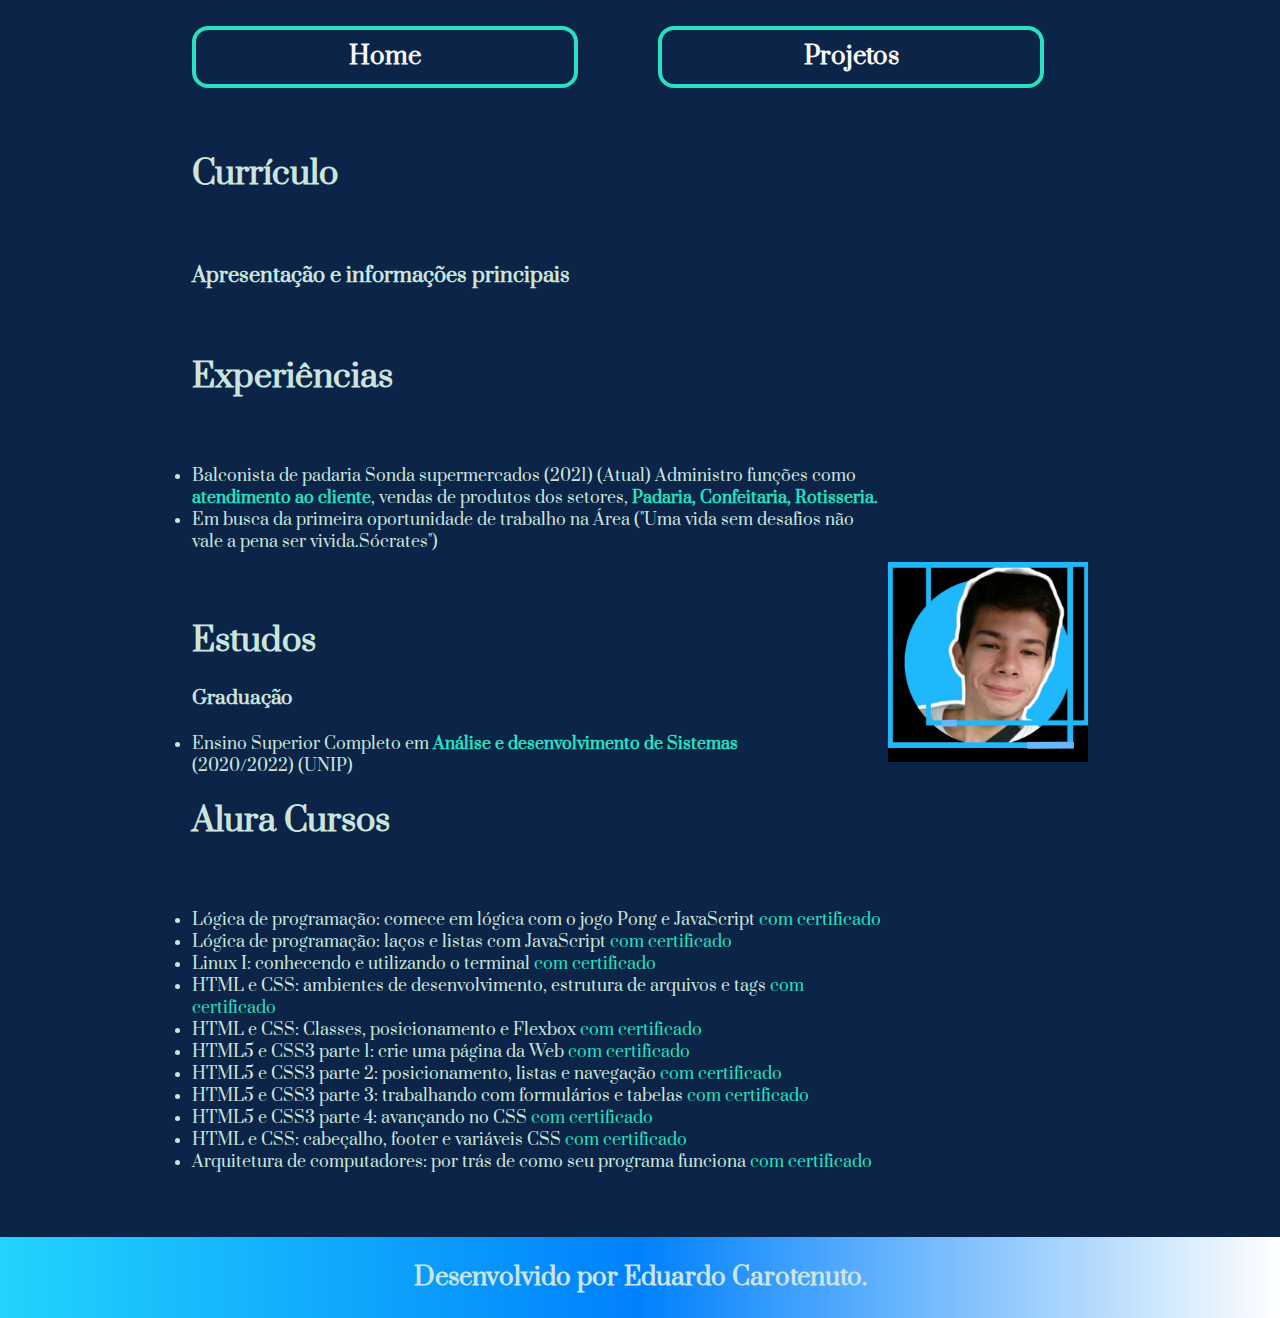
==== curriculo.html @ 5c484de5 "primeiro projeto" ====
<!DOCTYPE html>
<html lang="pt-br">
<head>
    <meta charset="UTF-8">
    <meta http-equiv="X-UA-Compatible" content="IE=edge">
    <meta name="viewport" content="width=device-width, initial-scale=1.0">
    <title> Meu Curriculo</title>
    <link rel="stylesheet" href="styles/style.css">
</head>
    <body>
        <selection>
        <header class="cabecalho">
            <nav class="cabecalho__menu">
                <a class="apresentacao__links_link" href="index.html"> Home </a>
                <a class="apresentacao__links_link" href="projetos.html"> Projetos </a>
            </nav>
        </header>
        <main class="apresentacao_conteudo">
            <selection>
                <h1> Currículo</h1><br><br><br>
                <p class="apresentacao__conteudo">
                <p class="sub_apresentacao__curriculo"> Apresentação e informações principais</p><br><br><br>
                </p>
                <h1> Experiências</h1><br><br><br>
                <p class="apresentacao__conteudo">
                <ul>
                    <li>Balconista de padaria Sonda supermercados (2021) (Atual) Administro funções como <strong>atendimento ao cliente</strong>, vendas de produtos dos setores, <strong>Padaria, Confeitaria, Rotisseria.</strong></li>
                    <li>Em busca da primeira oportunidade de trabalho na Área ("Uma vida sem desafios não vale a pena ser vivida.Sócrates")</li><br><br><br>
                </ul>
                </p>
                <h1> Estudos</h1><br>
                <p class="apresentacao__conteudo">
                <h3>Graduação </h3><br>
                    <ul>
                        <li>Ensino Superior Completo em <strong>Análise e desenvolvimento de Sistemas </strong><p>(2020/2022) (UNIP)</li><br>
                    </ul>
                <ul class="apresentacao__conteudo">
                    <h1> Alura Cursos</h1><br><br><br>
                    <li> Lógica de programação: comece em lógica com o jogo Pong e JavaScript <a href="https://cursos.alura.com.br/certificate/cd60e5d3-b7f9-483e-8e50-f58ef012178c">com certificado</a> </li>
                    <li> Lógica de programação: laços e listas com JavaScript <a href="https://cursos.alura.com.br/certificate/4b49bdc5-04a6-4f0d-8158-9c734a5df355">com certificado</a></li>
                    <li> Linux I: conhecendo e utilizando o terminal <a href="https://cursos.alura.com.br/certificate/3440ad1d-13b5-40c6-85d6-210470f0919a">com certificado</a></li>
                    <li> HTML e CSS: ambientes de desenvolvimento, estrutura de arquivos e tags <a href="https://cursos.alura.com.br/certificate/ffcb2561-21a9-48a3-8647-05ac008df600">com certificado</a></li>
                    <li> HTML e CSS: Classes, posicionamento e Flexbox <a href="https://cursos.alura.com.br/certificate/7fef9a6c-2d5e-4cd3-a1ba-511b70b5855b">com certificado</a></li>
                    <li> HTML5 e CSS3 parte 1: crie uma página da Web <a href="https://cursos.alura.com.br/certificate/8453a054-993a-4400-b752-f824761efd88">com certificado</a></li>
                    <li> HTML5 e CSS3 parte 2: posicionamento, listas e navegação <a href="https://cursos.alura.com.br/certificate/9a6a36e2-34c0-483f-9367-520e098c7028">com certificado</a></li>
                    <li> HTML5 e CSS3 parte 3: trabalhando com formulários e tabelas <a href="https://cursos.alura.com.br/certificate/c5238069-6bf6-4840-9b14-097d46b8f3b2">com certificado</a></li>
                    <li> HTML5 e CSS3 parte 4: avançando no CSS <a href="https://cursos.alura.com.br/certificate/e58992c0-403a-4c61-b6db-c0b76743e60d">com certificado</a></li>
                    <li> HTML e CSS: cabeçalho, footer e variáveis CSS<a href="https://cursos.alura.com.br/certificate/4d062480-f42d-4c54-b94e-237d2fb6ce57"> com certificado</a></li>
                    <li> Arquitetura de computadores: por trás de como seu programa funciona <a href="https://cursos.alura.com.br/certificate/deca4016-a75d-44f4-b494-725265b3793b">com certificado</a> </li>
                </ul>
                </p>
            </selection>
            <img class="foto-minha" src="./assets/imagem.port.jpeg" alt="minha-foto">
        </main>
        <footer class="rodape">
            <p>Desenvolvido por Eduardo Carotenuto.</p>
        </footer>
    </body>
</html>
---- styles/style.css ----
@import url('https://fonts.googleapis.com/css2?family=Prata&display=swap');
* {
    margin: 0;
    padding: 0;
}
@keyframes animacao{
    from{color: var(--cor-segundaria);}
    to {color:var(--cor-quarta);}

    from {
    transform: translatex(-100px);
    }
    to {
    transform: translatex(0);
    }
}
.container{
    color: var(--cor-terceira);
    animation-name: animacao;
    animation-duration: 5s;
    animation-delay: 2s;
    animation-direction: normal;
    animation-timing-function: ease-in;
   
}
:root{
    --cor-primaria:#0B2447;
    --cor-segundaria:#27E1C1;
    --cor-terceira:#CBE4DE;
    --cor-quarta:#03C988;
    --degrade-cor:to bottom left ,#FFFFFF, #0081FC, #22D4FD;
} 

body {
    background-color: var(--cor-primaria);
    /* height: 100vh; (ctrl k c) */
    color:var(--cor-terceira);

}
strong {
    color: var(--cor-segundaria);
}
 
.apresentacao_conteudo{
    display: flex;
    padding: 5% 15%;
    align-items: center;
    font-family:'prata', serif;
}
.primeira-mensagem {
    display: flex;
    align-items: center;
    text-align: center;
    padding-top: 20px;
    font-size: 40px;
    font-family:'Prata', serif;
    padding-right: 400px;
}
.nome {
    display: flex;
    font-size: 30px;
    font-family:'Prata', serif;
    margin-top: 40px;
}
.sobre-eu {
    padding-top:100px;
    font-size: 29px;
    text-align: center;
    font-family: 'Prata', serif;
    margin-bottom: 40px;
}
.links__apresentacao{
    display: flex;
    justify-content:space-between;
    gap: 40px;
}
.apresentacao__links__subtitulo{
    font-family: 'Prata', serif;
    font-weight: 400;
    font-size: 24px;
    text-align: center;
    font-weight: bold;

}
.apresentacao__links_link {
    /* background-color:#22D4FD; */
    display: flex;
    justify-content: center;
    gap: 16px;
    border: 4px solid var(--cor-segundaria);
    width: 378px;
    text-align: center;
    border-radius: 16px;
    font-size: 24px;
    font-weight: 700px;
    padding: 10.5px 0;
    text-decoration: none;
    text-align: center;
    color:#f6f6f6;
    font-family: 'Prata', serif;
   
}
.apresentacao__links_link:hover {
    background-color:#272727;
    background: linear-gradient(to bottom left ,#FFFFFF, #0081FC, #22D4FD);
}
.foto-minha {    
    width: 200px;
}
.rodape{
    padding: 24px;
    color: (var(--cor-primaria)); 
    background: linear-gradient(to left ,#FFFFFF, #0081FC, #22D4FD);
    text-align: center;
    font-family: 'Prata', serif;
    font-size: 1.5rem;
    font-weight: bold;
}
.cabecalho{
    font-family:'prata', serif;
    font-size: 24px;
    font-weight: 700;
    color:var(--cor-segundaria);
    padding: 2% 0% 0% 15%;
}
.cabecalho__menu{
    display: flex;
    gap: 80px;

}
.pagina__principal{
    border: 4px solid var(--cor-segundaria);
    border-radius: 16px;
    width: 150px;
    text-align: center;
    color: var(--cor-segundaria);
    text-decoration: none;
}
.projetos__cabecalho{
    border: 4px solid var(--cor-segundaria);
    border-radius: 16px;
    width: 150px;
    text-align: center;
    color: var(--cor-segundaria);
    text-decoration:none;
}
.curriculo__cabecalho{
    border: 4px solid var(--cor-segundaria);
    border-radius: 16px;
    width: 150px;
    text-align: center;
    text-decoration:none;
    color:var(--cor-segundaria);
}
.apresentacao__conteudo a{
    text-decoration: none;
    color: var(--cor-segundaria);
}
.sub_apresentacao__curriculo{
    font-weight: bold;
    font-size: 20px;
    font-family:'prata', serif;
}
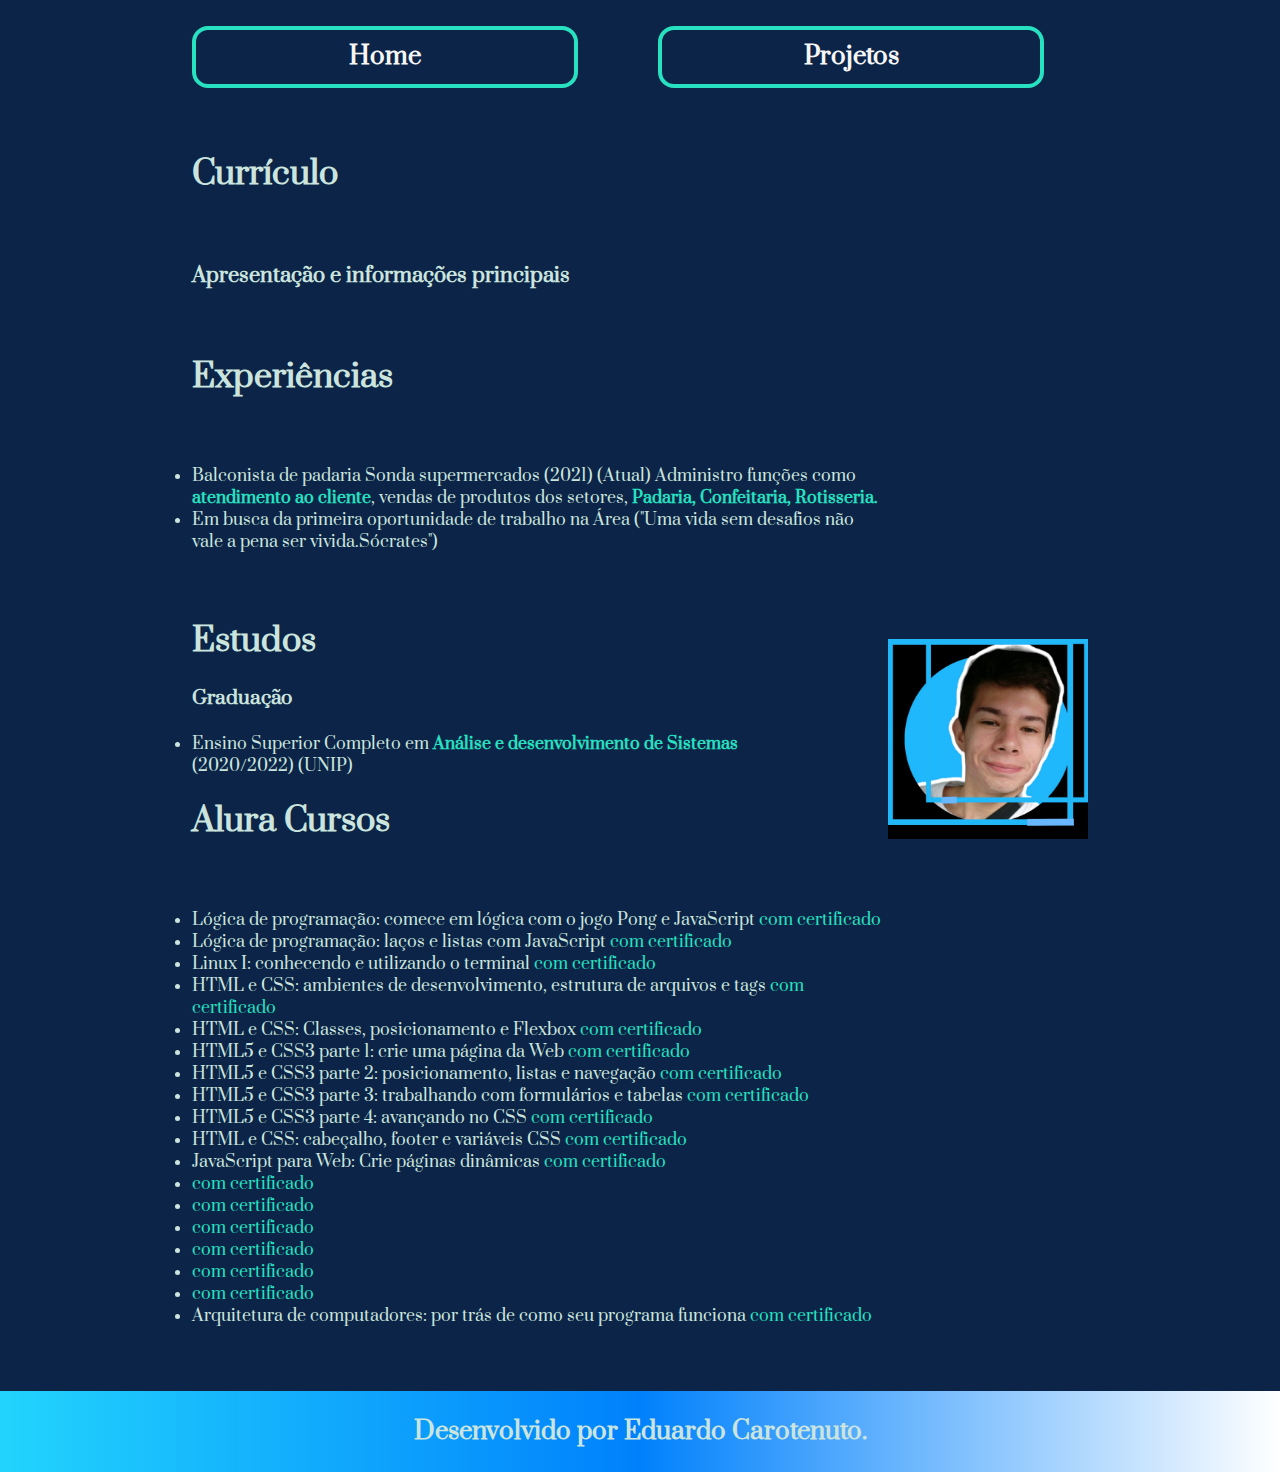
==== commit b15246cf: "novos cursos" ====
--- a/curriculo.html
+++ b/curriculo.html
@@ -46,6 +46,14 @@
                     <li> HTML5 e CSS3 parte 3: trabalhando com formulários e tabelas <a href="https://cursos.alura.com.br/certificate/c5238069-6bf6-4840-9b14-097d46b8f3b2">com certificado</a></li>
                     <li> HTML5 e CSS3 parte 4: avançando no CSS <a href="https://cursos.alura.com.br/certificate/e58992c0-403a-4c61-b6db-c0b76743e60d">com certificado</a></li>
                     <li> HTML e CSS: cabeçalho, footer e variáveis CSS<a href="https://cursos.alura.com.br/certificate/4d062480-f42d-4c54-b94e-237d2fb6ce57"> com certificado</a></li>
+                    <li> JavaScript para Web: Crie páginas dinâmicas <a href="https://cursos.alura.com.br/certificate/ffb9e5db-1062-4712-8676-73a1a1f3aa80">com certificado</a> </li>
+                    <li> <a href="">com certificado</a> </li>
+                    <li> <a href="">com certificado</a> </li>
+                    <li> <a href="">com certificado</a> </li>
+                    <li> <a href="">com certificado</a> </li>
+                    <li> <a href="">com certificado</a> </li>
+                    <li> <a href="">com certificado</a> </li>
+
                     <li> Arquitetura de computadores: por trás de como seu programa funciona <a href="https://cursos.alura.com.br/certificate/deca4016-a75d-44f4-b494-725265b3793b">com certificado</a> </li>
                 </ul>
                 </p>
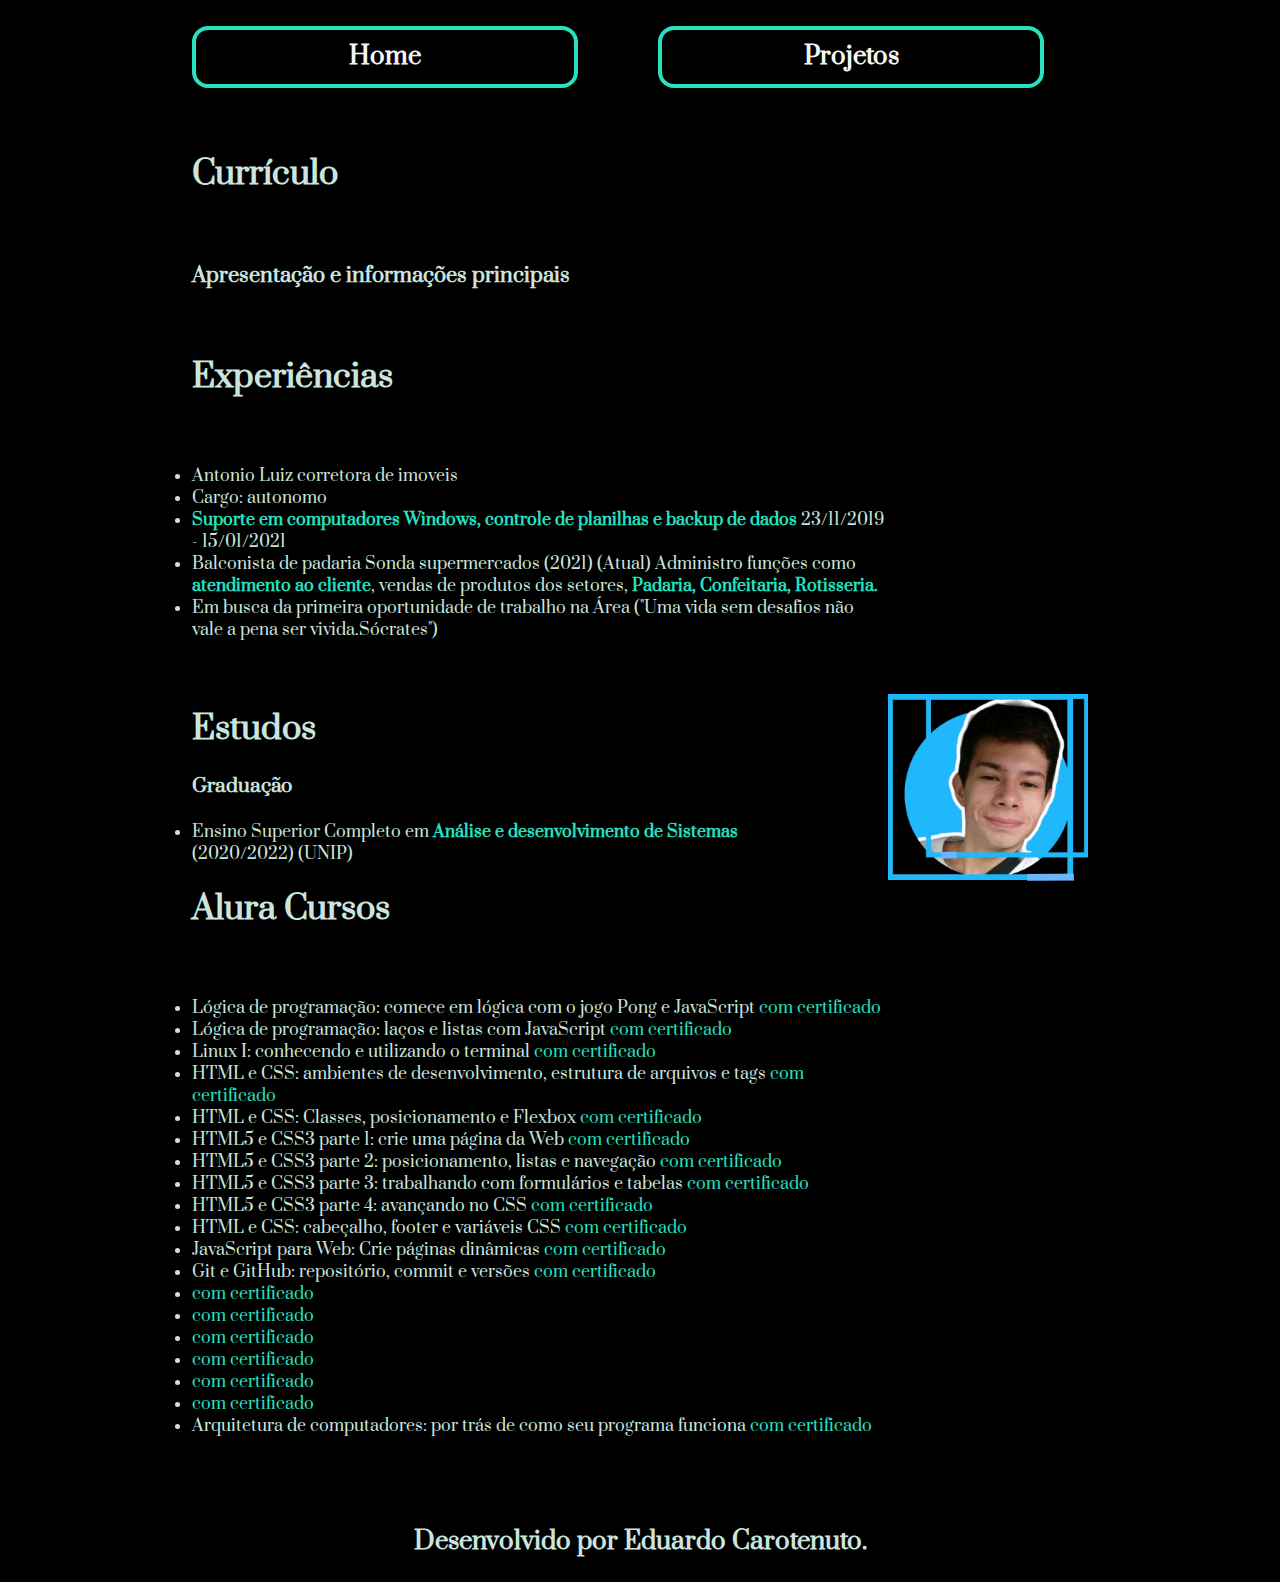
==== commit caa1c220: "att projeto" ====
--- a/curriculo.html
+++ b/curriculo.html
@@ -24,6 +24,9 @@
                 <h1> Experiências</h1><br><br><br>
                 <p class="apresentacao__conteudo">
                 <ul>
+                    <li>Antonio Luiz corretora de imoveis</li>
+                    <li> Cargo: autonomo</li>
+                    <li><strong>Suporte em computadores Windows, controle de planilhas e backup de dados </strong>23/11/2019 - 15/01/2021</li>
                     <li>Balconista de padaria Sonda supermercados (2021) (Atual) Administro funções como <strong>atendimento ao cliente</strong>, vendas de produtos dos setores, <strong>Padaria, Confeitaria, Rotisseria.</strong></li>
                     <li>Em busca da primeira oportunidade de trabalho na Área ("Uma vida sem desafios não vale a pena ser vivida.Sócrates")</li><br><br><br>
                 </ul>
@@ -47,12 +50,14 @@
                     <li> HTML5 e CSS3 parte 4: avançando no CSS <a href="https://cursos.alura.com.br/certificate/e58992c0-403a-4c61-b6db-c0b76743e60d">com certificado</a></li>
                     <li> HTML e CSS: cabeçalho, footer e variáveis CSS<a href="https://cursos.alura.com.br/certificate/4d062480-f42d-4c54-b94e-237d2fb6ce57"> com certificado</a></li>
                     <li> JavaScript para Web: Crie páginas dinâmicas <a href="https://cursos.alura.com.br/certificate/ffb9e5db-1062-4712-8676-73a1a1f3aa80">com certificado</a> </li>
+                    <li> Git e GitHub: repositório, commit e versões <a href="https://cursos.alura.com.br/certificate/af00fe0b-58f7-48ae-9855-331599beb3eb?lang=pt_BR">com certificado</a></li>
                     <li> <a href="">com certificado</a> </li>
                     <li> <a href="">com certificado</a> </li>
                     <li> <a href="">com certificado</a> </li>
                     <li> <a href="">com certificado</a> </li>
                     <li> <a href="">com certificado</a> </li>
                     <li> <a href="">com certificado</a> </li>
+                
 
                     <li> Arquitetura de computadores: por trás de como seu programa funciona <a href="https://cursos.alura.com.br/certificate/deca4016-a75d-44f4-b494-725265b3793b">com certificado</a> </li>
                 </ul>
--- a/styles/style.css
+++ b/styles/style.css
@@ -25,7 +25,7 @@
    
 }
 :root{
-    --cor-primaria:#0B2447;
+    --cor-primaria:#000000;
     --cor-segundaria:#27E1C1;
     --cor-terceira:#CBE4DE;
     --cor-quarta:#03C988;
@@ -111,7 +111,6 @@
 .rodape{
     padding: 24px;
     color: (var(--cor-primaria)); 
-    background: linear-gradient(to left ,#FFFFFF, #0081FC, #22D4FD);
     text-align: center;
     font-family: 'Prata', serif;
     font-size: 1.5rem;
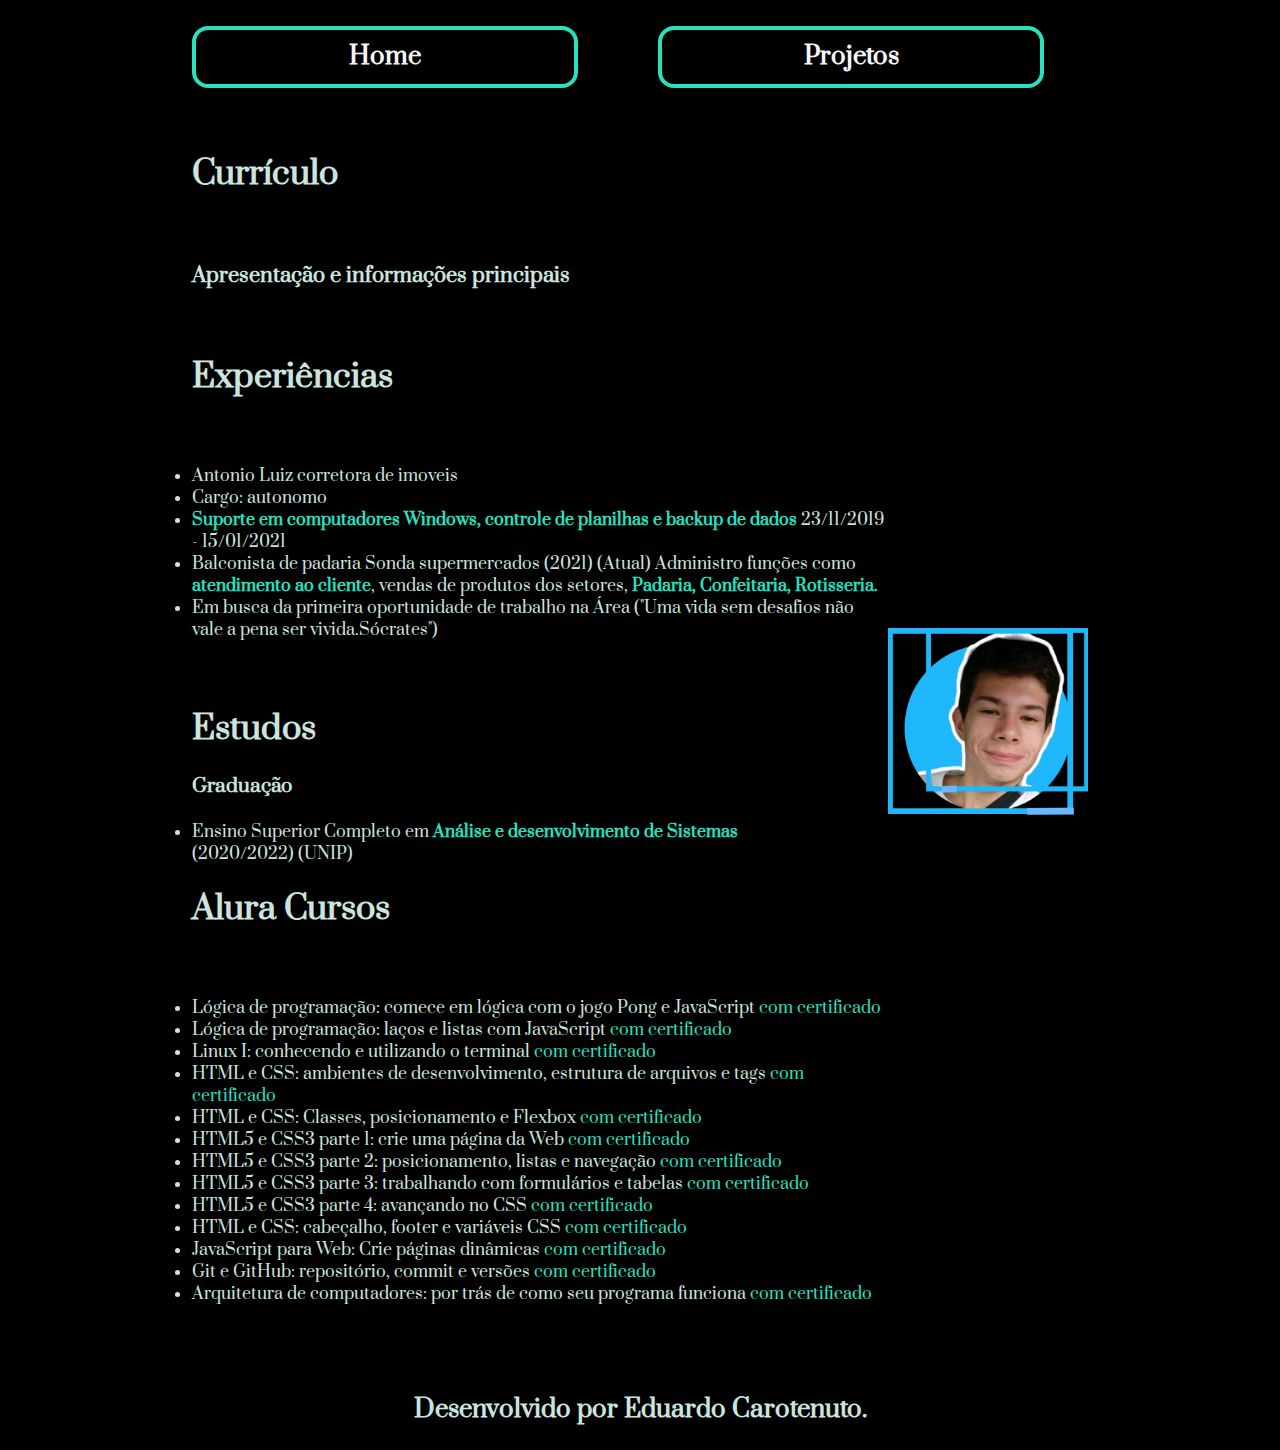
==== commit b17a07a9: "att projeto" ====
--- a/curriculo.html
+++ b/curriculo.html
@@ -51,14 +51,6 @@
                     <li> HTML e CSS: cabeçalho, footer e variáveis CSS<a href="https://cursos.alura.com.br/certificate/4d062480-f42d-4c54-b94e-237d2fb6ce57"> com certificado</a></li>
                     <li> JavaScript para Web: Crie páginas dinâmicas <a href="https://cursos.alura.com.br/certificate/ffb9e5db-1062-4712-8676-73a1a1f3aa80">com certificado</a> </li>
                     <li> Git e GitHub: repositório, commit e versões <a href="https://cursos.alura.com.br/certificate/af00fe0b-58f7-48ae-9855-331599beb3eb?lang=pt_BR">com certificado</a></li>
-                    <li> <a href="">com certificado</a> </li>
-                    <li> <a href="">com certificado</a> </li>
-                    <li> <a href="">com certificado</a> </li>
-                    <li> <a href="">com certificado</a> </li>
-                    <li> <a href="">com certificado</a> </li>
-                    <li> <a href="">com certificado</a> </li>
-                
-
                     <li> Arquitetura de computadores: por trás de como seu programa funciona <a href="https://cursos.alura.com.br/certificate/deca4016-a75d-44f4-b494-725265b3793b">com certificado</a> </li>
                 </ul>
                 </p>
